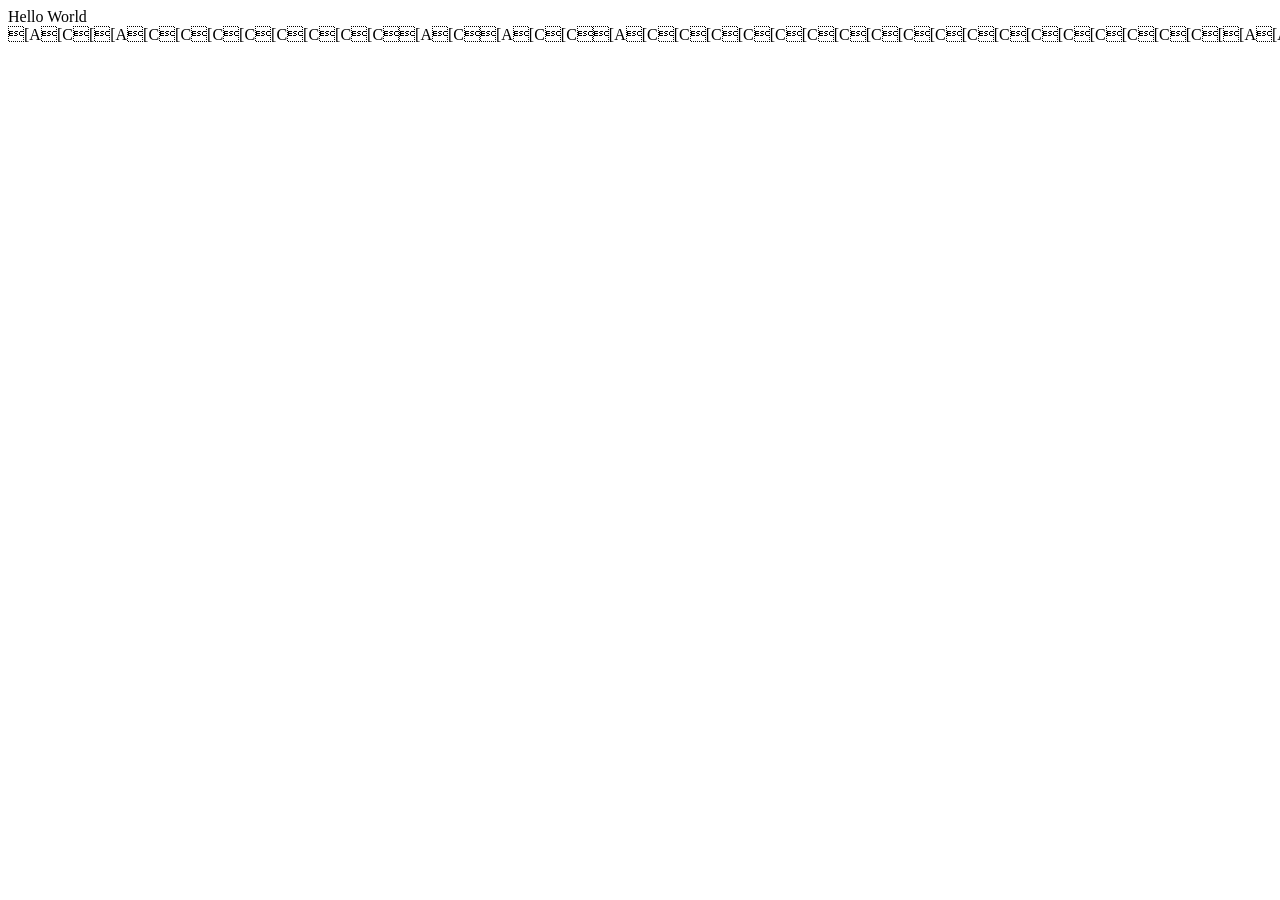
==== cell01/ex00/helloworld.html @ 6143dc0c "Create helloworld.html" ====
<!DOCTYPE html>
<html lang="en">
<head>
    <meta charset="UTF-8">
    <meta http-equiv="X-UA-Compatible" content="IE=edge">
    <meta name="viewport" content="width=device-width, initial-scale=1.0">
    <title>Document</title>
</head>
<body>
    Hello World
</body>
[A[C[[A[C[C[C[C[C[C[C[C[A[C[A[C[C[A[C[C[C[C[C[C[C[C[C[C[C[C[C[C[C[C[C[C[[A[A[C[C[C[C[C[C[C[C[C[C[C[C[C[C[C[C[C[C[C[C[C[C[C[C[C[C[C[C[C[C[C[A[C[C[C[C[C[C[C[C[C[C[C[C[C[C[[B[B[C[C[C[C[C[C[C[C[C[C[C[C[C[C[C[C[C[C[C[C[C[C[C[C[C[C[C[C[C[C[C[C[C[C[C[C[C[C[C[C[C[C[C[C[C[C[C[[A[A[A[C[C[C[A[A[B[C[C[C[C[C[C[C[C[A[C[C[C[C[C[C[C
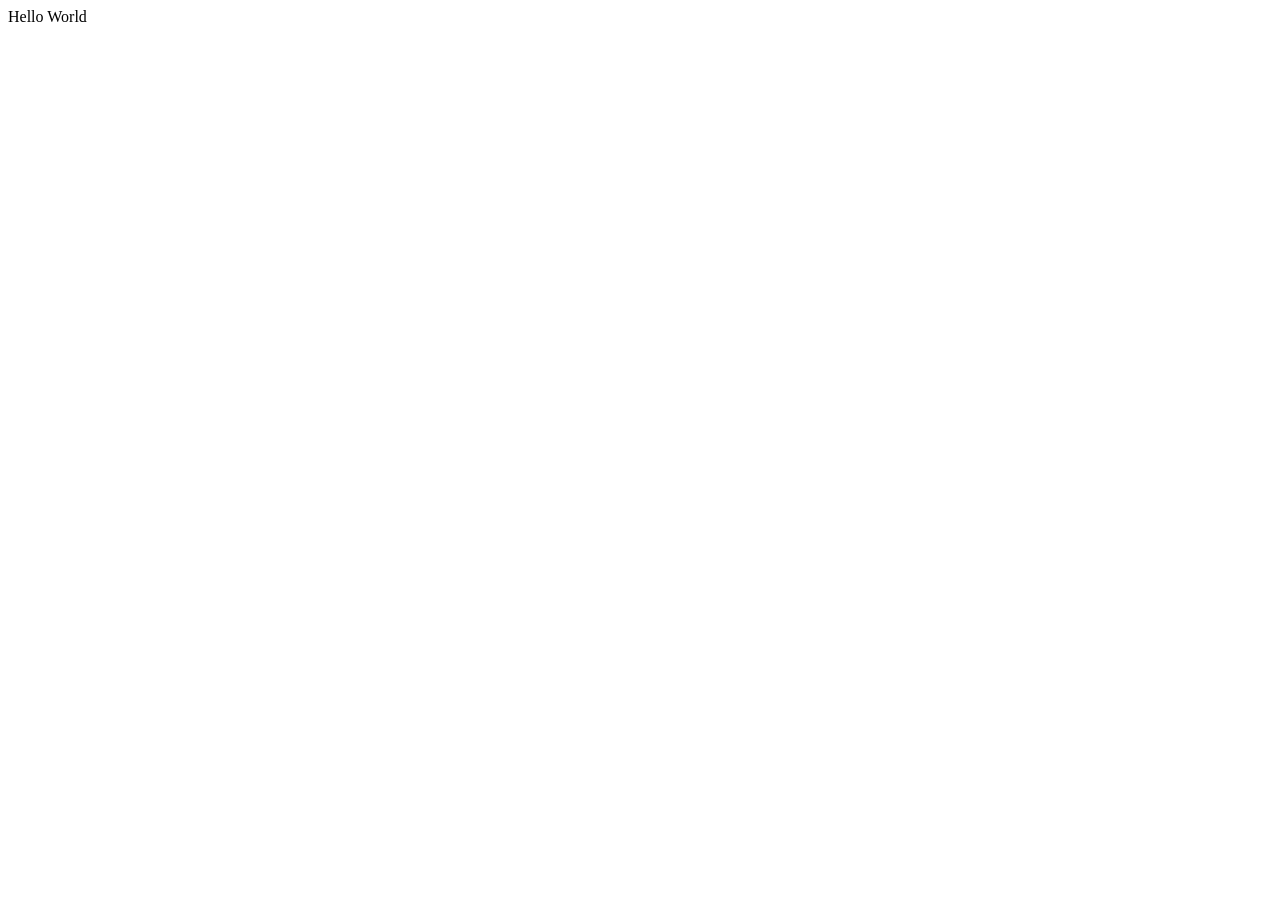
==== commit dbb548e0: "Update helloworld.html" ====
--- a/cell01/ex00/helloworld.html
+++ b/cell01/ex00/helloworld.html
@@ -9,4 +9,4 @@
 <body>
     Hello World
 </body>
-[A[C[[A[C[C[C[C[C[C[C[C[A[C[A[C[C[A[C[C[C[C[C[C[C[C[C[C[C[C[C[C[C[C[C[C[[A[A[C[C[C[C[C[C[C[C[C[C[C[C[C[C[C[C[C[C[C[C[C[C[C[C[C[C[C[C[C[C[C[A[C[C[C[C[C[C[C[C[C[C[C[C[C[C[[B[B[C[C[C[C[C[C[C[C[C[C[C[C[C[C[C[C[C[C[C[C[C[C[C[C[C[C[C[C[C[C[C[C[C[C[C[C[C[C[C[C[C[C[C[C[C[C[C[[A[A[A[C[C[C[A[A[B[C[C[C[C[C[C[C[C[A[C[C[C[C[C[C[C
+</html>
